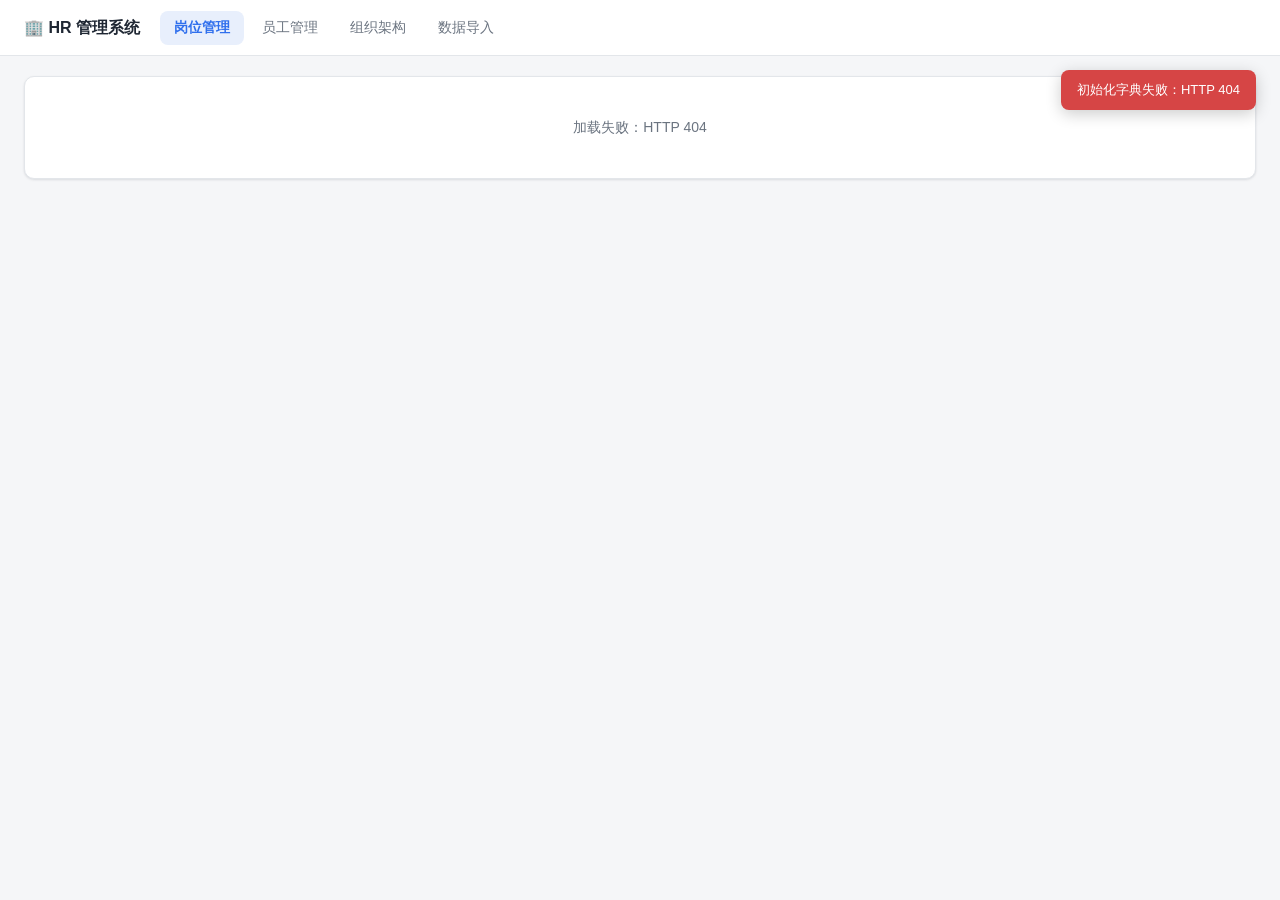
==== static/index.html @ 48ef9af4 "feat:first uploaded,base function completed" ====
<!DOCTYPE html>
<html lang="zh-CN">
<head>
  <meta charset="UTF-8" />
  <meta name="viewport" content="width=device-width, initial-scale=1.0" />
  <title>轻量级 HR 管理系统</title>
  <link rel="stylesheet" href="/static/css/style.css" />
</head>
<body>
  <header>
    <h1>🏢 HR 管理系统</h1>
    <nav>
      <button data-tab="positions" class="active">岗位管理</button>
      <button data-tab="employees">员工管理</button>
      <button data-tab="orgchart">组织架构</button>
      <button data-tab="import">数据导入</button>
    </nav>
    <div id="stats" class="stats"></div>
  </header>
  <main>
    <section id="tab-positions" class="tab active"></section>
    <section id="tab-employees" class="tab"></section>
    <section id="tab-orgchart" class="tab"></section>
    <section id="tab-import" class="tab"></section>
  </main>
  <div id="modal-root"></div>

  <script src="/static/js/api.js"></script>
  <script src="/static/js/app.js"></script>
  <script src="/static/js/positions.js"></script>
  <script src="/static/js/employees.js"></script>
  <script src="/static/js/import.js"></script>
  <script src="/static/js/orgchart.js"></script>
</body>
</html>
---- static/css/style.css ----
:root {
  --bg: #f5f6f8;
  --panel: #ffffff;
  --border: #e3e6ea;
  --text: #1f2733;
  --muted: #6b7480;
  --primary: #2f6fed;
  --primary-weak: #e8effc;
  --danger: #d64545;
  --warn: #d98a1f;
  --ok: #2e9e5b;
  --radius: 10px;
  --shadow: 0 1px 3px rgba(16, 24, 40, .08), 0 1px 2px rgba(16, 24, 40, .04);
  --shadow-lg: 0 10px 30px rgba(16, 24, 40, .16);
}

* { box-sizing: border-box; }
html, body { margin: 0; padding: 0; }
body {
  font-family: -apple-system, "PingFang SC", "Microsoft YaHei", "Segoe UI", sans-serif;
  background: var(--bg); color: var(--text); font-size: 14px; line-height: 1.5;
}

header {
  position: sticky; top: 0; z-index: 20;
  display: flex; align-items: center; gap: 20px; padding: 0 24px; height: 56px;
  background: #fff; border-bottom: 1px solid var(--border);
}
header h1 { font-size: 16px; margin: 0; font-weight: 600; white-space: nowrap; }
nav { display: flex; gap: 4px; }
nav button {
  border: none; background: transparent; padding: 8px 14px; border-radius: 8px;
  cursor: pointer; font-size: 14px; color: var(--muted); font-weight: 500;
}
nav button:hover { background: var(--bg); }
nav button.active { background: var(--primary-weak); color: var(--primary); font-weight: 600; }
.stats { margin-left: auto; font-size: 12px; color: var(--muted); white-space: nowrap; }

main { padding: 20px 24px 60px; max-width: 1400px; margin: 0 auto; }
.tab { display: none; }
.tab.active { display: block; }

.panel { background: var(--panel); border: 1px solid var(--border); border-radius: var(--radius); box-shadow: var(--shadow); }
.toolbar { display: flex; flex-wrap: wrap; gap: 10px; align-items: center; padding: 14px 16px; border-bottom: 1px solid var(--border); }
.toolbar .grow { flex: 1; }

input[type=text], input[type=search], input[type=date], select, textarea {
  border: 1px solid var(--border); border-radius: 8px; padding: 7px 10px; font-size: 14px;
  background: #fff; color: var(--text); outline: none;
}
input:focus, select:focus, textarea:focus { border-color: var(--primary); }
button.btn {
  border: 1px solid var(--border); background: #fff; color: var(--text);
  border-radius: 8px; padding: 7px 14px; cursor: pointer; font-size: 14px;
}
button.btn:hover { border-color: var(--primary); color: var(--primary); }
button.btn.primary { background: var(--primary); border-color: var(--primary); color: #fff; }
button.btn.primary:hover { background: #245bd0; }
button.btn.danger { color: var(--danger); border-color: #f0c9c9; }
button.btn.danger:hover { background: #fdf0f0; }
button.btn.small { padding: 3px 8px; font-size: 12px; border-radius: 6px; }
button:disabled { opacity: .45; cursor: not-allowed; }

table { width: 100%; border-collapse: collapse; }
th, td { text-align: left; padding: 10px 14px; border-bottom: 1px solid var(--border); font-size: 13px; }
th { color: var(--muted); font-weight: 600; background: #fafbfc; white-space: nowrap; }
tbody tr:hover { background: #f7f9fc; }
td.num { font-family: ui-monospace, SFMono-Regular, Menlo, monospace; font-weight: 600; }

.badge { display: inline-block; padding: 2px 9px; border-radius: 20px; font-size: 12px; font-weight: 500; }
.badge.planned { background: #eef0f3; color: #5a6472; }
.badge.open { background: #e8f1ff; color: #1f6fd0; }
.badge.offered { background: #fff3e0; color: #b26a00; }
.badge.filled { background: #e5f6ec; color: #1f8a4c; }
.badge.vacant { background: #fdf0f0; color: #c0392b; }
.badge.frozen { background: #eceaf7; color: #5b4bb6; }
.badge.closed { background: #ececec; color: #8a8a8a; }
.badge.mandatory { background: #fdeeee; color: #c0392b; }
.badge.optional { background: #eef4fd; color: #2f6fed; }
.badge.logistics { background: #f0f0f0; color: #7a7a7a; }

.pager { display: flex; gap: 8px; align-items: center; justify-content: flex-end; padding: 12px 16px; color: var(--muted); font-size: 13px; }

/* Modal */
.modal-overlay {
  position: fixed; inset: 0; background: rgba(16,24,40,.45); z-index: 100;
  display: flex; align-items: flex-start; justify-content: center; padding: 48px 16px; overflow-y: auto;
}
.modal {
  background: #fff; border-radius: 14px; width: 640px; max-width: 100%;
  box-shadow: var(--shadow-lg); overflow: hidden;
}
.modal.wide { width: 860px; }
.modal header { position: static; display: flex; align-items: center; justify-content: space-between; height: auto; padding: 16px 20px; border-bottom: 1px solid var(--border); }
.modal header h2 { font-size: 16px; margin: 0; }
.modal .body { padding: 18px 20px; max-height: 70vh; overflow-y: auto; }
.modal footer { display: flex; justify-content: flex-end; gap: 10px; padding: 14px 20px; border-top: 1px solid var(--border); background: #fafbfc; }
.form-grid { display: grid; grid-template-columns: 1fr 1fr; gap: 12px 16px; }
.form-grid .full { grid-column: 1 / -1; }
.field label { display: block; font-size: 12px; color: var(--muted); margin-bottom: 4px; }
.field input, .field select, .field textarea { width: 100%; }
.hint { font-size: 12px; color: var(--muted); }

/* Detail */
.detail-grid { display: grid; grid-template-columns: repeat(3, 1fr); gap: 10px 16px; }
.detail-item { padding: 8px 10px; background: #fafbfc; border-radius: 8px; }
.detail-item .k { font-size: 11px; color: var(--muted); }
.detail-item .v { font-size: 13px; margin-top: 2px; word-break: break-all; }
.section-title { font-size: 13px; font-weight: 600; margin: 20px 0 10px; color: var(--text); }

.timeline { position: relative; padding-left: 22px; }
.timeline::before { content: ""; position: absolute; left: 7px; top: 4px; bottom: 4px; width: 2px; background: var(--border); }
.timeline .event { position: relative; padding-bottom: 16px; }
.timeline .event::before { content: ""; position: absolute; left: -19px; top: 5px; width: 10px; height: 10px; border-radius: 50%; background: var(--primary); }
.timeline .event .t { font-size: 12px; color: var(--muted); }
.timeline .event .m { font-size: 13px; }
.timeline .event .n { font-size: 12px; color: var(--muted); }

.transition-bar { display: flex; flex-wrap: wrap; gap: 8px; margin-top: 8px; }

/* Org chart */
.org-wrap { position: relative; background: var(--panel); border: 1px solid var(--border); border-radius: var(--radius); overflow: hidden; box-shadow: var(--shadow); }
.org-toolbar { display: flex; flex-wrap: wrap; gap: 10px; align-items: center; padding: 12px 16px; border-bottom: 1px solid var(--border); }
.org-svg { display: block; width: 100%; height: 78vh; cursor: grab; }
.org-svg:active { cursor: grabbing; }
.org-node { cursor: pointer; }
.org-node .card { fill: #fff; stroke: #d7dbe1; stroke-width: 1; }
.org-node .label { font-size: 12px; fill: var(--text); }
.org-node .sub { font-size: 11px; fill: var(--muted); }
.org-node .inc { font-size: 11px; fill: #1f6fd0; }
.org-node .status-line { font-size: 11px; fill: var(--muted); }
.org-node.planned .card { fill: #f7f8fa; stroke: #d7dbe1; }
.org-node.open .card { fill: #eef4fd; stroke: #b9d4f7; }
.org-node.offered .card { fill: #fff7ec; stroke: #f0d9ab; }
.org-node.filled .card { fill: #e5f6ec; stroke: #b0dcc1; }
.org-node.vacant .card { fill: #fdf0f0; stroke: #efc8c4; }
.org-node.frozen .card { fill: #f1effb; stroke: #d4cdee; }
.org-node.closed .card { fill: #f1f1f1; stroke: #d5d5d5; }
.org-node.virtual .card { fill: #fbf7ee; stroke: #d9c9a3; stroke-dasharray: 5 4; }
.org-node.dimmed { opacity: .22; }
.org-node .collapse-icon { font-size: 10px; fill: #6b7480; }
.solid-line { stroke: #5a6472; stroke-width: 1.6; fill: none; }
.dotted-line { stroke: #d98a1f; stroke-width: 1.4; stroke-dasharray: 5 4; fill: none; }
.dotted-label { font-size: 10px; fill: #d98a1f; }

.org-tooltip {
  position: fixed; z-index: 300; background: #1f2733; color: #fff; border-radius: 8px;
  padding: 8px 12px; font-size: 12px; max-width: 320px; pointer-events: none; line-height: 1.6;
}
.org-tooltip b { color: #fff; }

/* Import */
.import-drop {
  border: 2px dashed var(--border); border-radius: var(--radius); padding: 48px; text-align: center; color: var(--muted);
}
.import-drop:hover { border-color: var(--primary); }
.report-row { display: flex; gap: 16px; flex-wrap: wrap; margin-top: 14px; }
.report-card { flex: 1; min-width: 140px; background: #fafbfc; border: 1px solid var(--border); border-radius: 10px; padding: 16px; text-align: center; }
.report-card .n { font-size: 26px; font-weight: 700; }
.report-card .t { font-size: 12px; color: var(--muted); }
pre.error-list { background: #fdf0f0; border: 1px solid #f0c9c9; border-radius: 8px; padding: 12px; font-size: 12px; white-space: pre-wrap; max-height: 200px; overflow: auto; }

.empty { text-align: center; color: var(--muted); padding: 40px 0; }
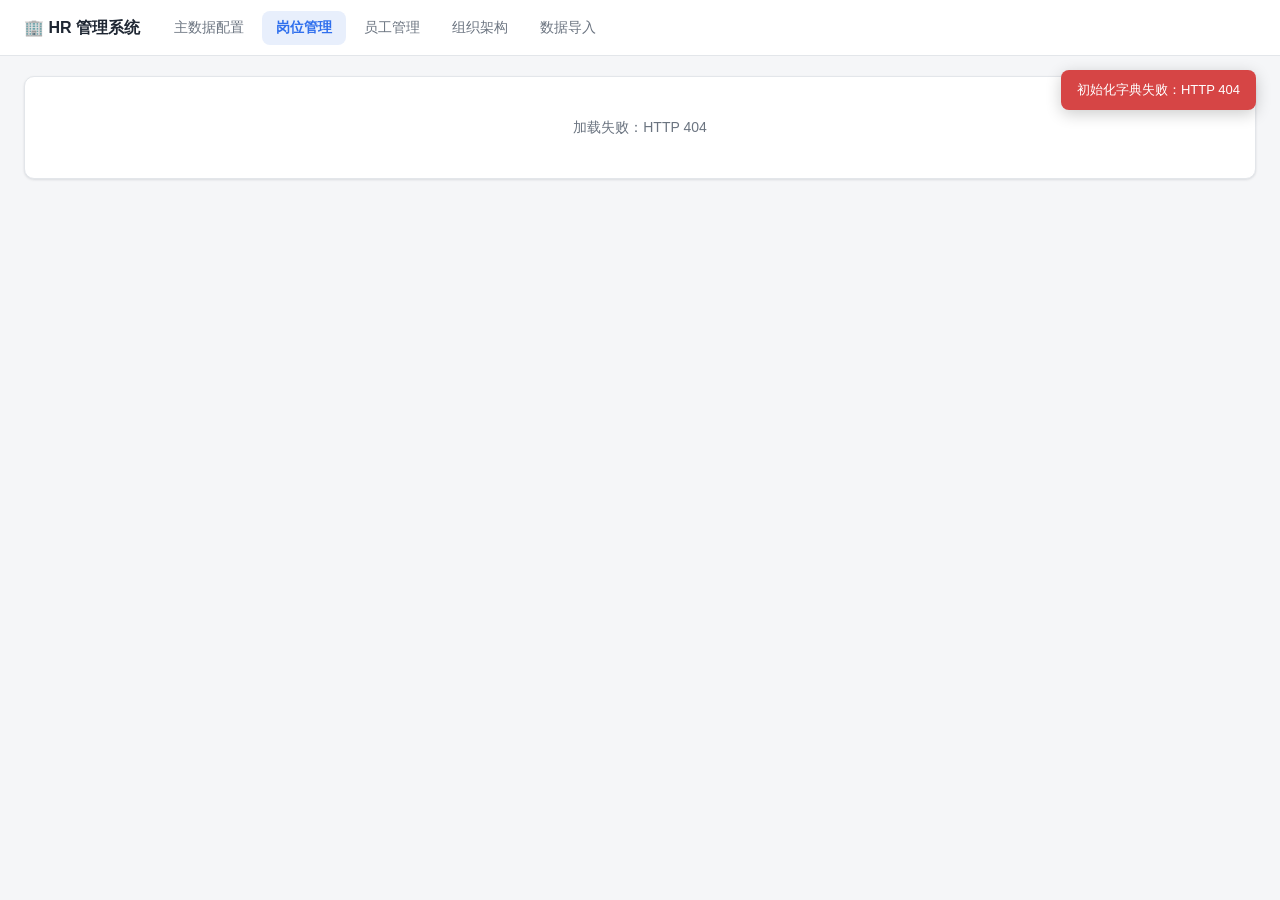
==== commit 151d3680: "feat: REST API 严格重构 + 主数据配置/成本字段/导出MD/对外接口 * API 严格 REST: POST/创建→201+Location; PATCH 部分更新; 动作端点改子资源" ====
--- a/static/index.html
+++ b/static/index.html
@@ -10,7 +10,8 @@
   <header>
     <h1>🏢 HR 管理系统</h1>
     <nav>
-      <button data-tab="positions" class="active">岗位管理</button>
+      <button data-tab="master">主数据配置</button>
+      <button data-tab="positions">岗位管理</button>
       <button data-tab="employees">员工管理</button>
       <button data-tab="orgchart">组织架构</button>
       <button data-tab="import">数据导入</button>
@@ -18,6 +19,7 @@
     <div id="stats" class="stats"></div>
   </header>
   <main>
+    <section id="tab-master" class="tab"></section>
     <section id="tab-positions" class="tab active"></section>
     <section id="tab-employees" class="tab"></section>
     <section id="tab-orgchart" class="tab"></section>
@@ -27,6 +29,7 @@
 
   <script src="/static/js/api.js"></script>
   <script src="/static/js/app.js"></script>
+  <script src="/static/js/master_data.js"></script>
   <script src="/static/js/positions.js"></script>
   <script src="/static/js/employees.js"></script>
   <script src="/static/js/import.js"></script>
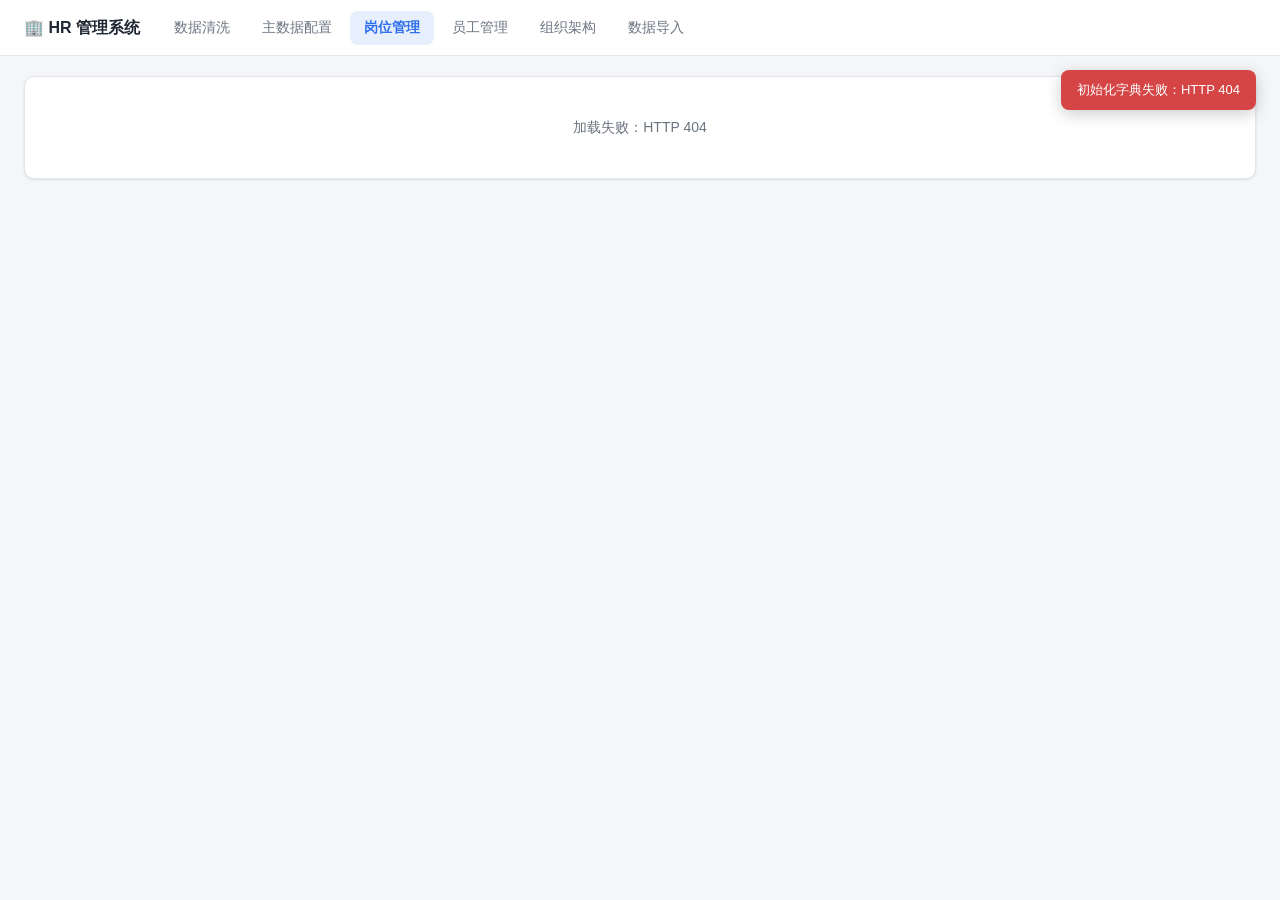
==== commit 7bfb29b0: "feat: 数据清洗模块 — Org-Chart.md 解析 → CSV 生成 → 一键导入 新增模块：app/data_clean.py（解析+清洗+校验+导出CSV） 新增路由：POST /api" ====
--- a/static/index.html
+++ b/static/index.html
@@ -10,6 +10,7 @@
   <header>
     <h1>🏢 HR 管理系统</h1>
     <nav>
+      <button data-tab="data_clean">数据清洗</button>
       <button data-tab="master">主数据配置</button>
       <button data-tab="positions">岗位管理</button>
       <button data-tab="employees">员工管理</button>
@@ -19,6 +20,7 @@
     <div id="stats" class="stats"></div>
   </header>
   <main>
+    <section id="tab-data_clean" class="tab"></section>
     <section id="tab-master" class="tab"></section>
     <section id="tab-positions" class="tab active"></section>
     <section id="tab-employees" class="tab"></section>
@@ -29,6 +31,7 @@
 
   <script src="/static/js/api.js"></script>
   <script src="/static/js/app.js"></script>
+  <script src="/static/js/data_clean.js"></script>
   <script src="/static/js/master_data.js"></script>
   <script src="/static/js/positions.js"></script>
   <script src="/static/js/employees.js"></script>
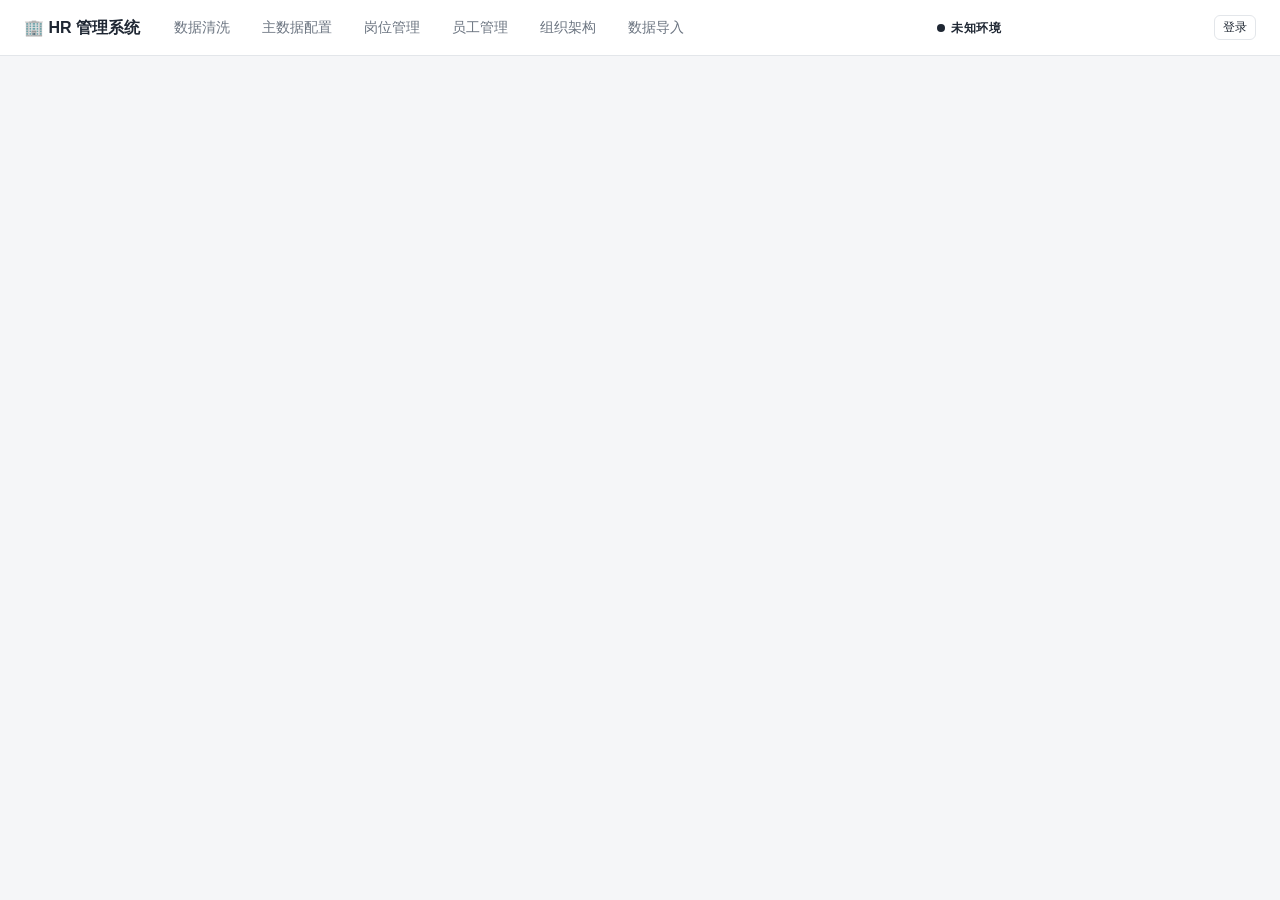
==== commit c1698864: "feat(ui): 环境徽章与登录弹窗环境标识（dev/test/prod 防误登） - header 徽章 #env-badge：dev=绿/test=黄/prod=红 + 所连库文件名（悬浮显示连" ====
--- a/static/index.html
+++ b/static/index.html
@@ -16,8 +16,11 @@
       <button data-tab="employees">员工管理</button>
       <button data-tab="orgchart">组织架构</button>
       <button data-tab="import">数据导入</button>
+      <button data-tab="users" id="nav-users" style="display:none">用户管理</button>
     </nav>
     <div id="stats" class="stats"></div>
+    <span id="env-badge" class="env-badge" title="当前环境"></span>
+    <div id="auth-badge" class="auth-badge" style="margin-left:auto;font-size:13px"></div>
   </header>
   <main>
     <section id="tab-data_clean" class="tab"></section>
@@ -26,10 +29,12 @@
     <section id="tab-employees" class="tab"></section>
     <section id="tab-orgchart" class="tab"></section>
     <section id="tab-import" class="tab"></section>
+    <section id="tab-users" class="tab"></section>
   </main>
   <div id="modal-root"></div>
 
   <script src="/static/js/api.js"></script>
+  <script src="/static/js/auth.js"></script>
   <script src="/static/js/app.js"></script>
   <script src="/static/js/data_clean.js"></script>
   <script src="/static/js/master_data.js"></script>
@@ -37,5 +42,6 @@
   <script src="/static/js/employees.js"></script>
   <script src="/static/js/import.js"></script>
   <script src="/static/js/orgchart.js"></script>
+  <script src="/static/js/users.js"></script>
 </body>
 </html>
--- a/static/css/style.css
+++ b/static/css/style.css
@@ -160,4 +160,17 @@
 .report-card .t { font-size: 12px; color: var(--muted); }
 pre.error-list { background: #fdf0f0; border: 1px solid #f0c9c9; border-radius: 8px; padding: 12px; font-size: 12px; white-space: pre-wrap; max-height: 200px; overflow: auto; }
 
+/* 环境徽章（v2.4.3）：后端在首页 HTML 同步注入 window.APP_ENV，无额外请求/DB 连接 */
+.env-badge {
+  display: inline-flex; align-items: center; gap: 6px;
+  padding: 4px 12px; border-radius: 999px; font-size: 12px; font-weight: 700;
+  letter-spacing: .5px; white-space: nowrap; margin-left: 6px;
+}
+.env-badge::before { content: ''; width: 8px; height: 8px; border-radius: 50%; background: currentColor; }
+.env-badge.dev  { color: #1e7e34; background: #e6f4ea; border: 1px solid #b7dfc2; }
+.env-badge.test { color: #8a6d00; background: #fff6d9; border: 1px solid #eadfa0; }
+.env-badge.prod { color: #fff; background: #d64545; border: 1px solid #b23232; box-shadow: 0 0 0 3px rgba(214,69,69,.18); }
+
 .empty { text-align: center; color: var(--muted); padding: 40px 0; }
+.auth-badge { display: flex; align-items: center; gap: 8px; }
+.auth-badge .btn { white-space: nowrap; }
